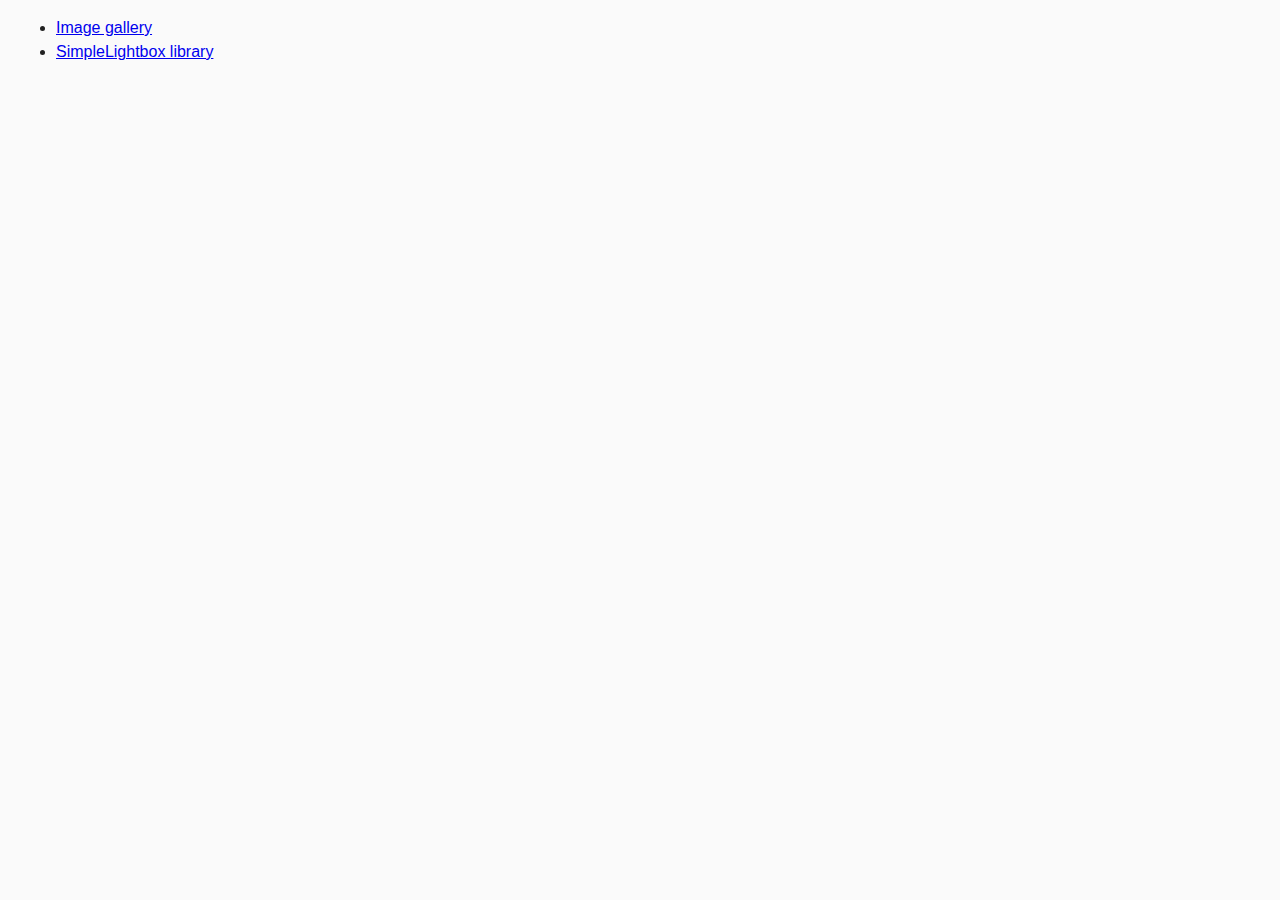
==== index.html @ 94e41385 "added src" ====
<!DOCTYPE html>
<html lang="en">
  <head>
    <meta charset="UTF-8" />
    <meta name="viewport" content="width=device-width, initial-scale=1.0" />
    <meta http-equiv="X-UA-Compatible" content="ie=edge" />
    <title>Homework 7</title>
    <link rel="stylesheet" href="css/common.css" />
  </head>
  <body>
    <ul>
      <li><a href="01-gallery.html">Image gallery</a></li>
      <li><a href="02-lightbox.html">SimpleLightbox library</a></li>
    </ul>
  </body>
</html>
---- css/common.css ----
* {
  box-sizing: border-box;
}

body {
  margin: 16px;
  font-family: -apple-system, BlinkMacSystemFont, 'Segoe UI', Roboto, Oxygen,
    Ubuntu, Cantarell, 'Open Sans', 'Helvetica Neue', sans-serif;
  -webkit-font-smoothing: antialiased;
  -moz-osx-font-smoothing: grayscale;
  background-color: #fafafa;
  color: #212121;
  line-height: 1.5;
}

input {
  padding: 8px;
  font: inherit;
}

button {
  padding: 8px 12px;
  cursor: pointer;
}
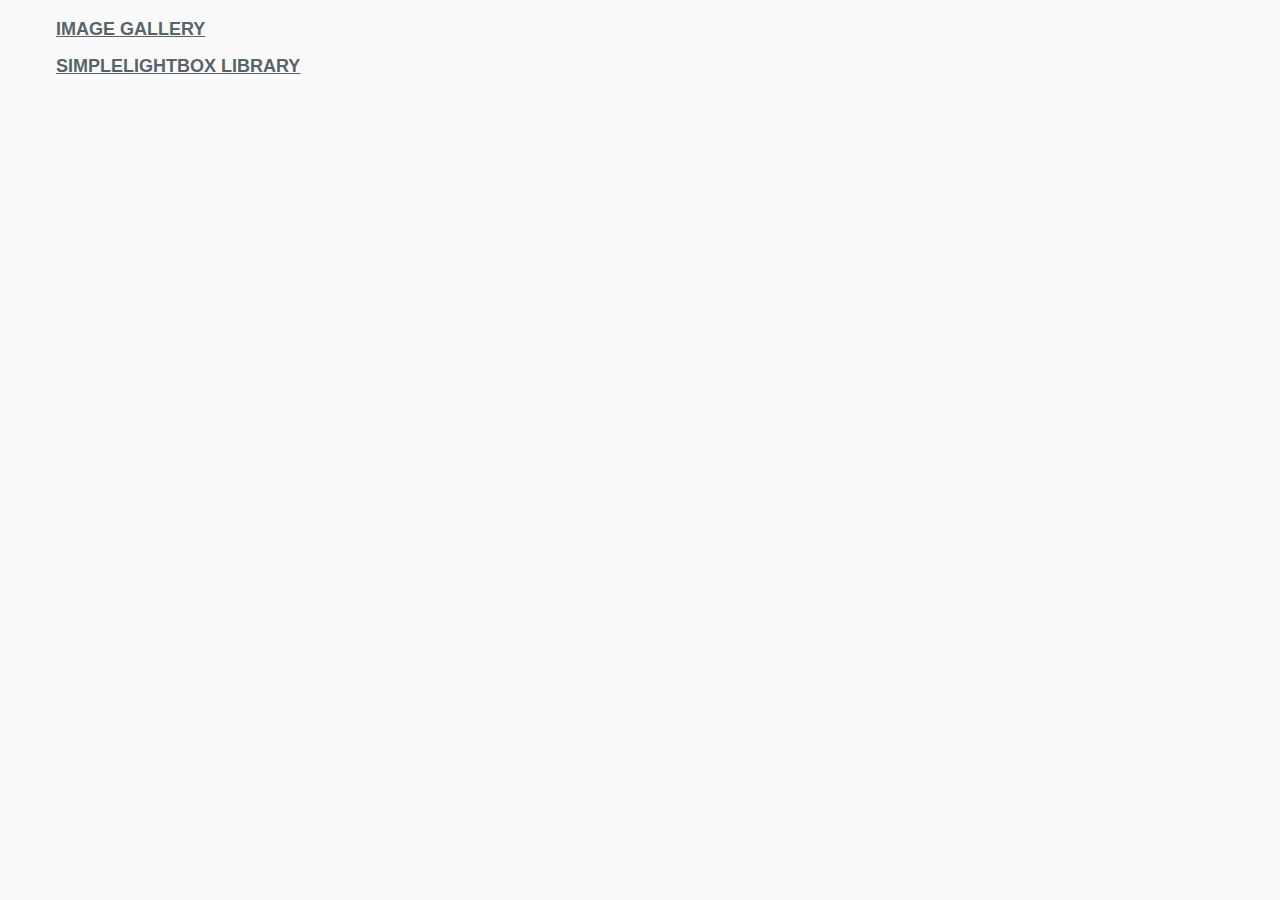
==== commit 98eaf899: "fixed" ====
--- a/index.html
+++ b/index.html
@@ -9,8 +9,12 @@
   </head>
   <body>
     <ul>
-      <li><a href="01-gallery.html">Image gallery</a></li>
-      <li><a href="02-lightbox.html">SimpleLightbox library</a></li>
+      <li class="list__item">
+        <a class="list__link" href="01-gallery.html">Image gallery</a>
+      </li>
+      <li>
+        <a class="list__link" href="02-lightbox.html">SimpleLightbox library</a>
+      </li>
     </ul>
   </body>
 </html>
--- a/css/common.css
+++ b/css/common.css
@@ -22,3 +22,18 @@
   padding: 8px 12px;
   cursor: pointer;
 }
+
+ul {
+  list-style: none;
+}
+
+.list__item {
+  margin-bottom: 10px;
+
+}
+.list__link {
+  font-size: 18px;
+  color: #586469;
+  font-weight: 800;
+  text-transform: uppercase;  
+}